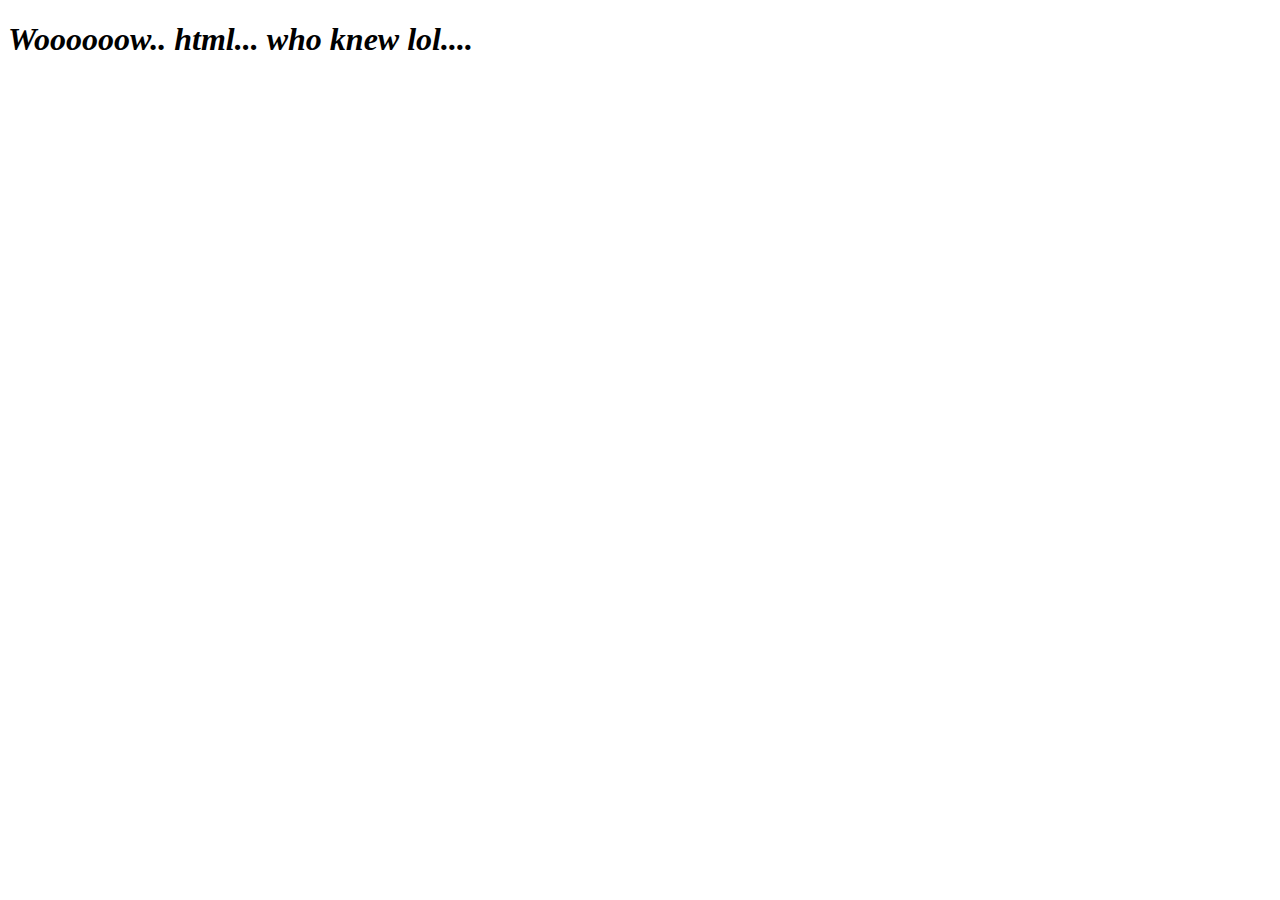
==== index.html @ e108c13c "initial commit" ====
<!DOCTYPE html>
<html lang="en">
  <head>
    <meta charset="UTF-8" />
    <meta http-equiv="X-UA-Compatible" content="IE=edge" />
    <meta name="viewport" content="width=device-width, initial-scale=1.0" />
    <title>Document</title>
  </head>
  <body>
    <h1><em>Woooooow.. html... who knew lol....</em></h1>
  </body>
</html>
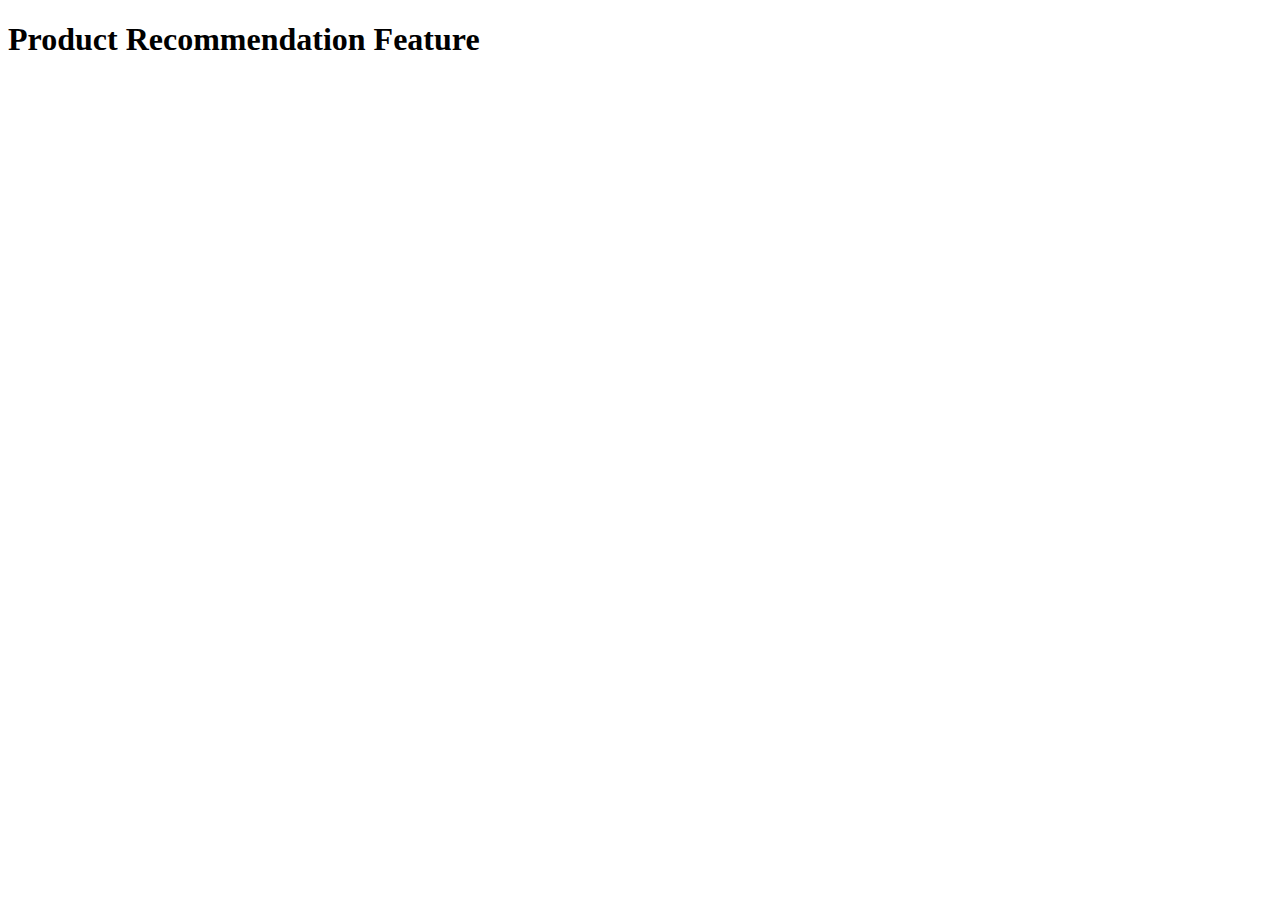
==== commit e2a1aef2: "second commit" ====
--- a/index.html
+++ b/index.html
@@ -5,8 +5,10 @@
     <meta http-equiv="X-UA-Compatible" content="IE=edge" />
     <meta name="viewport" content="width=device-width, initial-scale=1.0" />
     <title>Document</title>
+    <link rel="style.css" type="stylesheet" />
   </head>
   <body>
-    <h1><em>Woooooow.. html... who knew lol....</em></h1>
+    <h1>Product Recommendation Feature</h1>
+    <script href="script.js"></script>
   </body>
 </html>
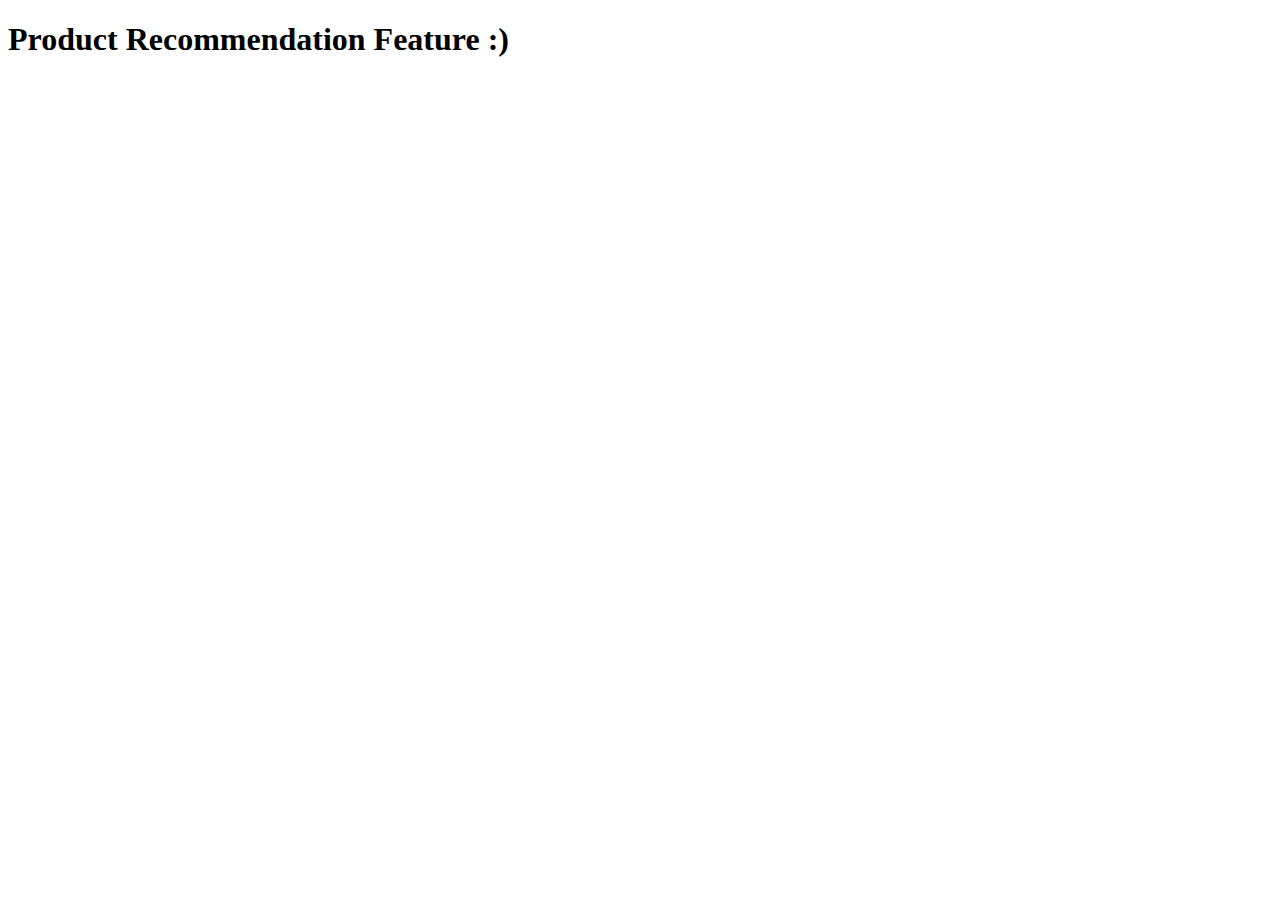
==== commit 3e8b23e8: "mssn" ====
--- a/index.html
+++ b/index.html
@@ -8,7 +8,7 @@
     <link rel="style.css" type="stylesheet" />
   </head>
   <body>
-    <h1>Product Recommendation Feature</h1>
-    <script href="script.js"></script>
+    <h1>Product Recommendation Feature :)</h1>
+    <script src="script.js"></script>
   </body>
 </html>
